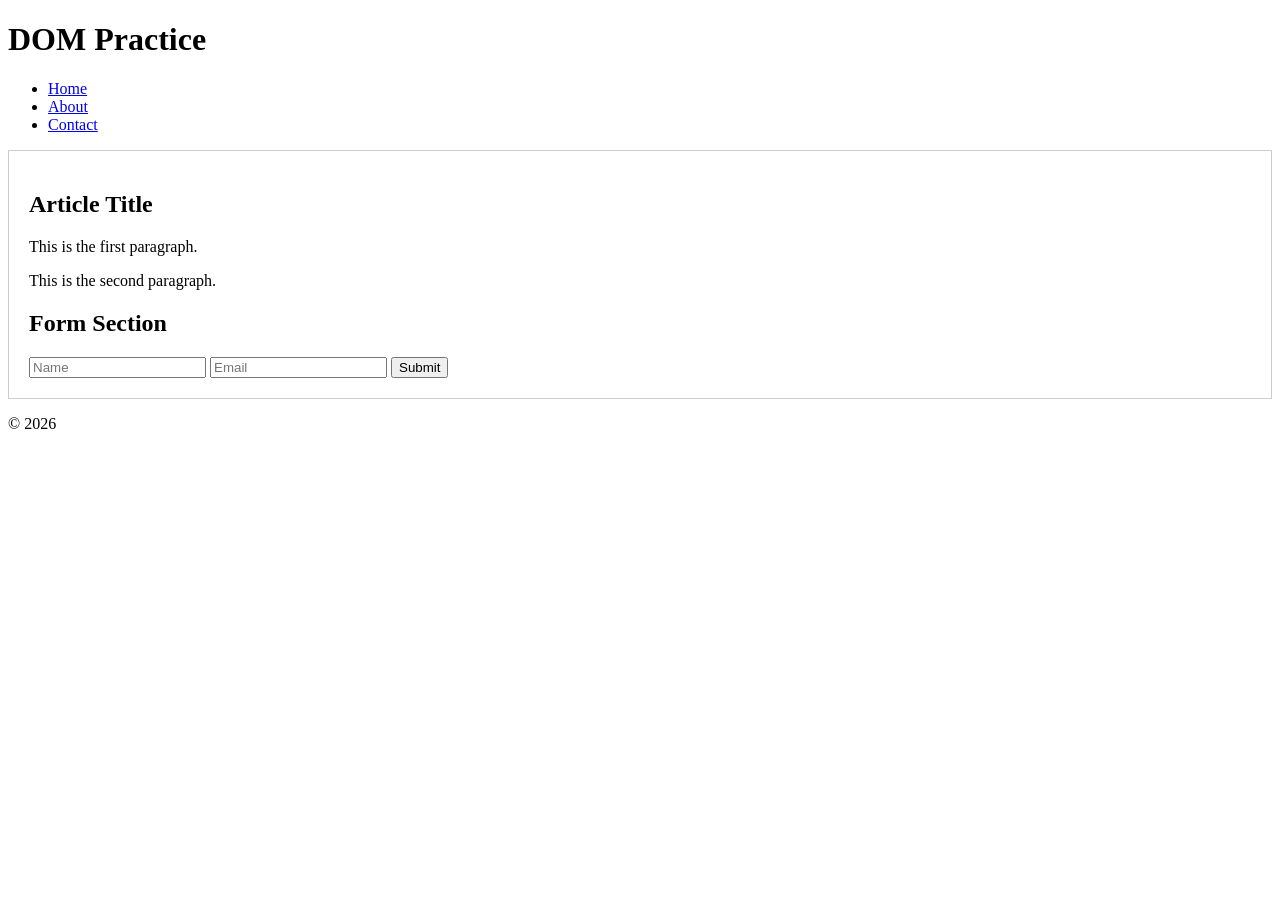
==== index.html @ a6d9d4d0 "Create index.html" ====
<!DOCTYPE html>
<html lang="en">
<head>
    <meta charset="UTF-8">
    <title>DOM Practice</title>
    <style>
        .highlight {
            background-color: yellow;
        }

        .container {
            padding: 20px;
            border: 1px solid #ccc;
        }
    </style>
</head>
<body>

    <header id="main-header">
        <h1>DOM Practice</h1>

        <nav>
            <ul class="nav-list">
                <li><a href="#" class="nav-link">Home</a></li>
                <li><a href="#" class="nav-link">About</a></li>
                <li><a href="#" class="nav-link">Contact</a></li>
            </ul>
        </nav>
    </header>

    <main class="container">
        <article>
            <h2 class="title">Article Title</h2>

            <p class="content">This is the first paragraph.</p>
            <p class="content">This is the second paragraph.</p>
        </article>

        <section>
            <h2>Form Section</h2>

            <form id="contact-form">
                <input type="text" id="name" name="name" placeholder="Name">
                <input type="email" id="email" name="email" placeholder="Email">
                <button type="submit">Submit</button>
            </form>
        </section>
    </main>

    <footer>
        <p>&copy; 2026</p>
    </footer>

    <script src="dom.js"></script>

</body>
</html>
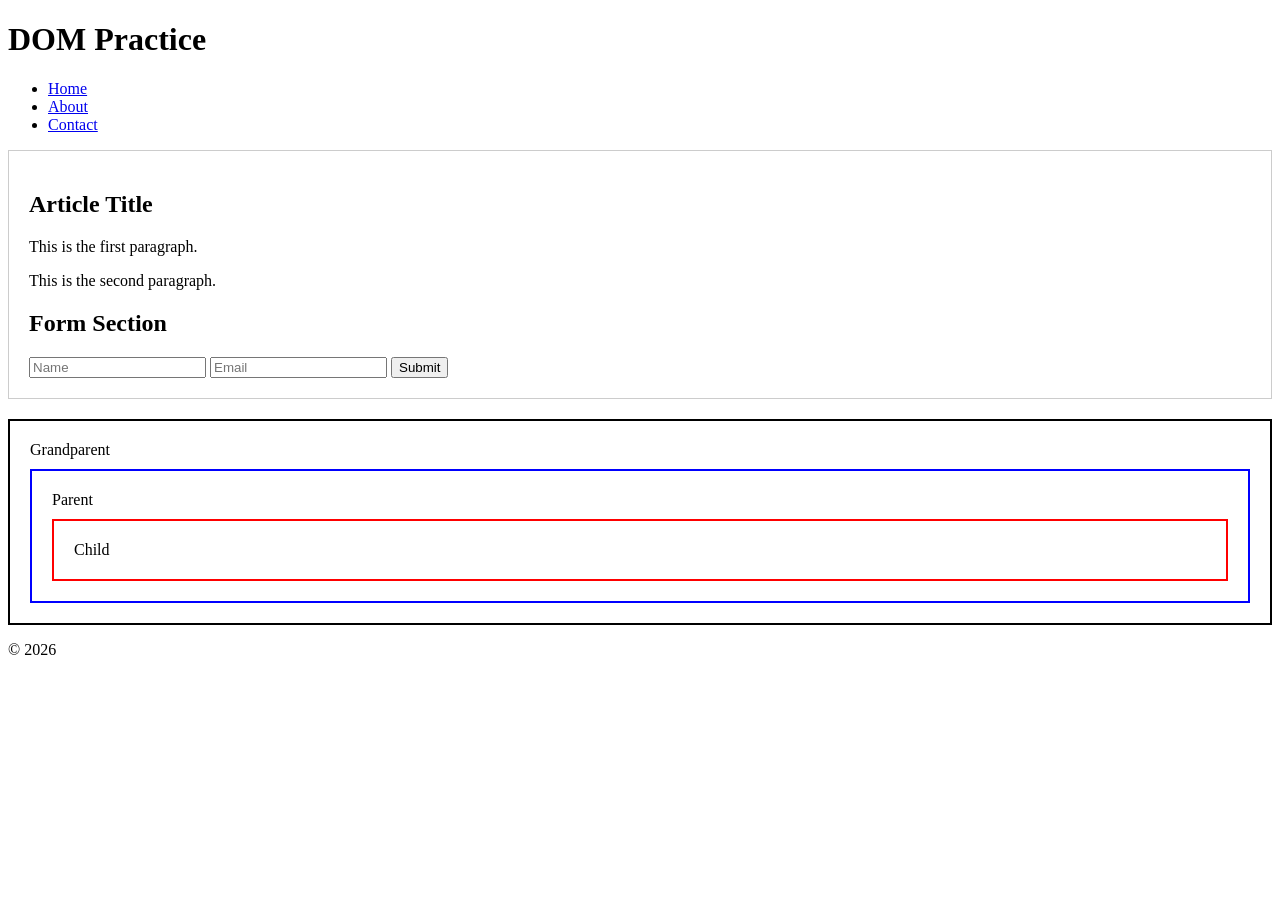
==== commit d26f6ad7: "Update index.html" ====
--- a/index.html
+++ b/index.html
@@ -12,6 +12,11 @@
             padding: 20px;
             border: 1px solid #ccc;
         }
+
+        .completed {
+            text-decoration: line-through;
+            color: gray;
+        }
     </style>
 </head>
 <body>
@@ -21,7 +26,13 @@
 
         <nav>
             <ul class="nav-list">
-                <li><a href="#" class="nav-link">Home</a></li>
+                <!-- Updated First Navigation Link -->
+                <li>
+                    <a href="#" class="nav-link" data-id="123" data-category="tech">
+                        Home
+                    </a>
+                </li>
+
                 <li><a href="#" class="nav-link">About</a></li>
                 <li><a href="#" class="nav-link">Contact</a></li>
             </ul>
@@ -47,6 +58,20 @@
         </section>
     </main>
 
+    <!-- Task 10.3: Event Bubbling -->
+    <div id="grandparent" style="padding:20px; border:2px solid black; margin-top:20px;">
+        Grandparent
+
+        <div id="parent" style="padding:20px; border:2px solid blue; margin-top:10px;">
+            Parent
+
+            <div id="child" style="padding:20px; border:2px solid red; margin-top:10px;">
+                Child
+            </div>
+
+        </div>
+    </div>
+
     <footer>
         <p>&copy; 2026</p>
     </footer>
